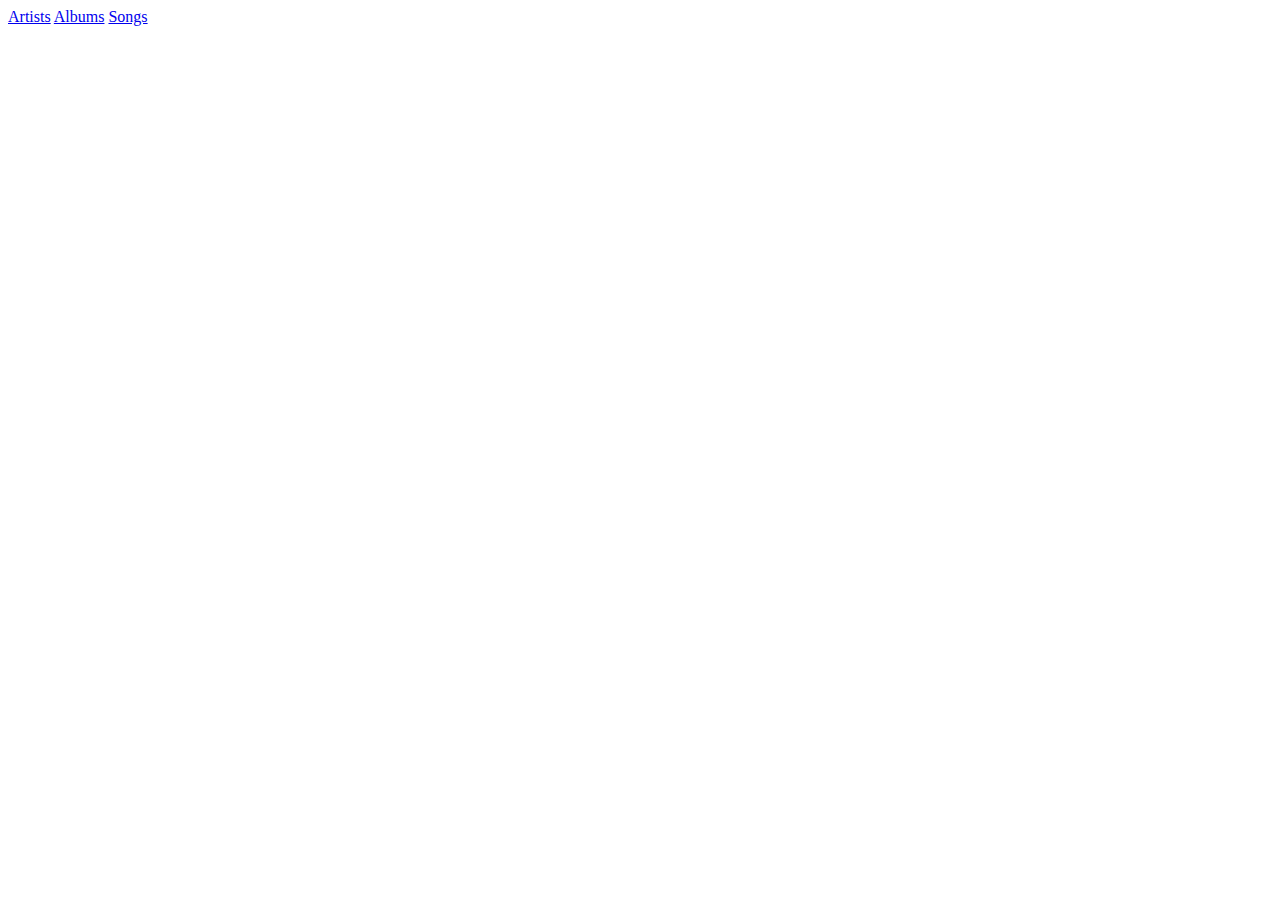
==== albums.html @ fe0c0102 "Added navigator" ====
<!DOCTYPE html>
<html lang="en">
  <head>
    <meta charset="UTF-8" />
    <meta name="viewport" content="width=device-width, initial-scale=1.0" />
    <title>Musicbase</title>
    <!-- <link rel="stylesheet" href="style.css" /> -->
  </head>
  <body>
    <nav>
      <a href="artists.html">Artists</a>
      <a class="active" href="albums.html">Albums</a>
      <a href="songs.html">Songs</a>
    </nav>
    <section id="artists"></section>
    <section id="albums"></section>
    <section id="songs"></section>
    <script src="albums.js"></script>
  </body>
</html>
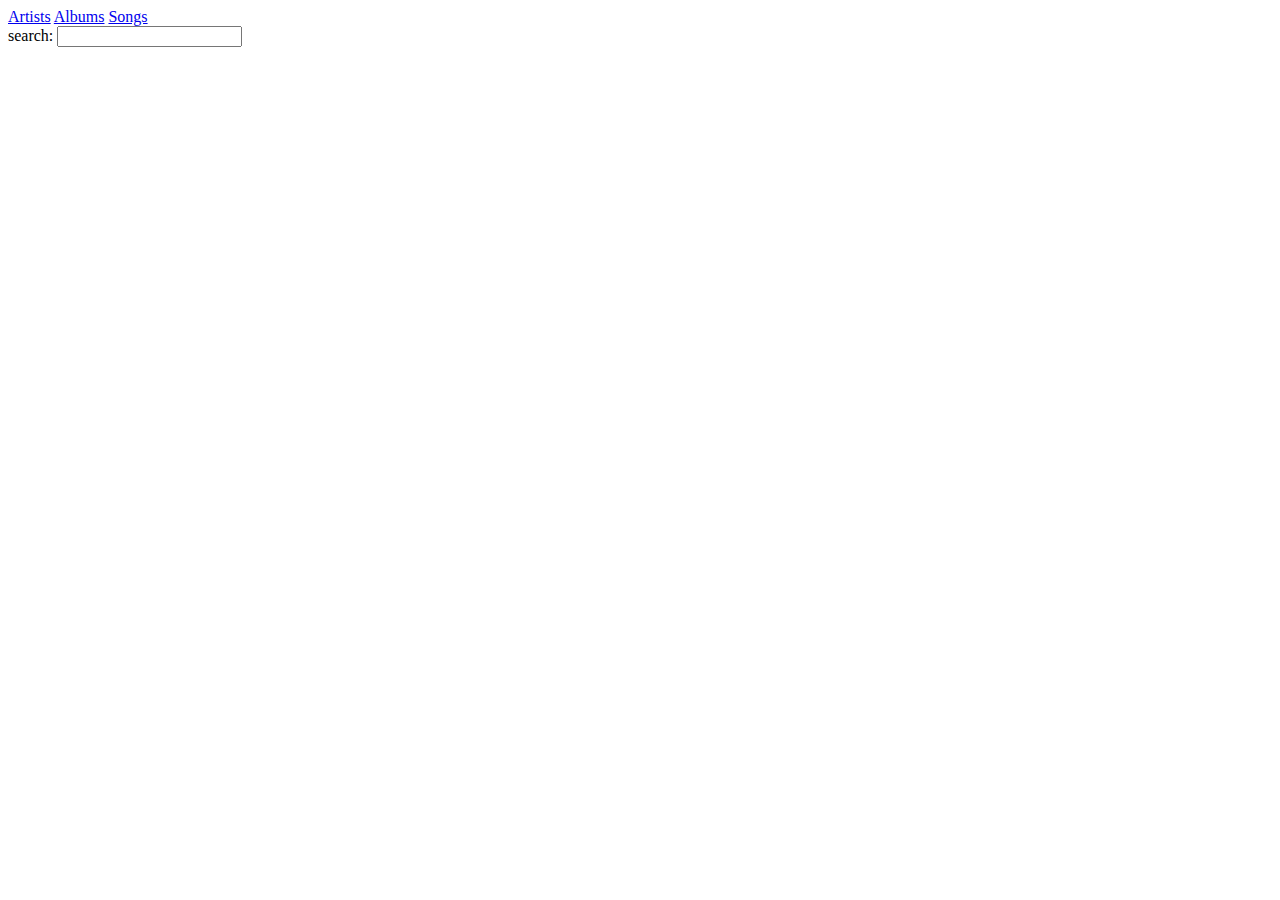
==== commit 0fdd49bc: "search" ====
--- a/albums.html
+++ b/albums.html
@@ -4,7 +4,7 @@
     <meta charset="UTF-8" />
     <meta name="viewport" content="width=device-width, initial-scale=1.0" />
     <title>Musicbase</title>
-    <!-- <link rel="stylesheet" href="style.css" /> -->
+    <link rel="stylesheet" href="style.css" />
   </head>
   <body>
     <nav>
@@ -12,6 +12,12 @@
       <a class="active" href="albums.html">Albums</a>
       <a href="songs.html">Songs</a>
     </nav>
+
+    <div id="search-input">
+      <label for="input-search">search:</label>
+      <input type="search" id="input-search" />
+    </div>
+
     <section id="artists"></section>
     <section id="albums"></section>
     <section id="songs"></section>
--- a/style.css
+++ b/style.css
@@ -0,0 +1,3 @@
+img {
+   max-width: 200px;
+}
